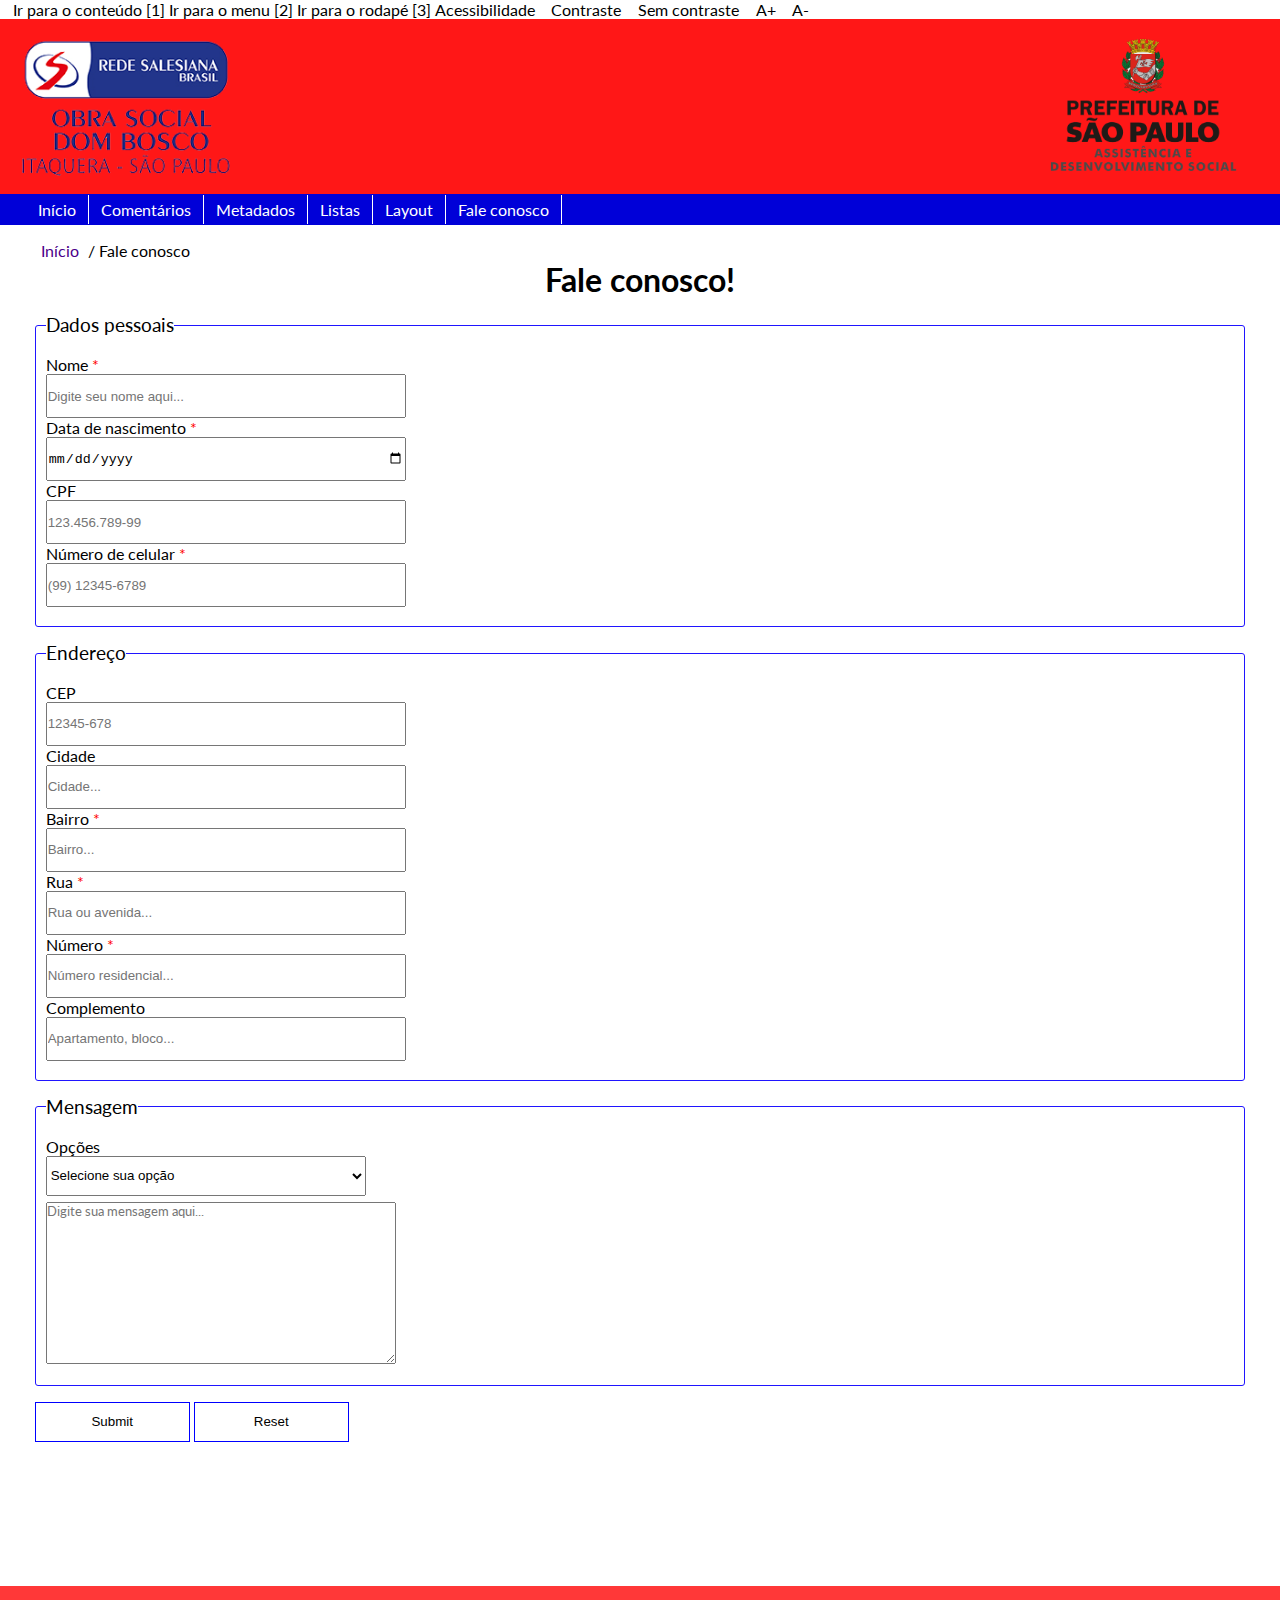
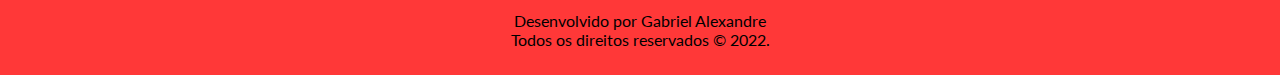
==== contato.html @ 1de5219d "Alteração de envio - SiteDB" ====
<!DOCTYPE html>
<html lang="pt-BR">
<head>
    <meta charset="UTF-8">
    <meta http-equiv="X-UA-Compatible" content="IE=edge">
    <meta name="viewport" content="width=device-width, initial-scale=1.0">
    <meta name="description" content="Primeira aula prática de HTML5 e CSS3">
    <meta name="author" content="Gabriel Alexandre">
    <link rel="stylesheet" href="CSS/style.css">
    <link rel="shortcut icon" href="imagens/favicon.ico" type="image/x-icon">
    <title>Aula HTML!</title>
</head>

<body>

    <!-- Cabeçalho -->
    <header id="cabecalho">
        <div id="acessibilidade">
            <ul id="atalhos">
                <li><a href="#conteudo" accesskey="1" title="Ir para o conteúdo">Ir para o conteúdo [1]</a></li>
                <li><a href="#navegacao" accesskey="2" title="Ir para a barra de navegação">Ir para o menu [2]</a></li>
                <li><a href="#rodape" accesskey="3" title="Ir para o rodapé">Ir para o rodapé [3]</a></li>
                <li id="page-acess"><a href="acessibilidade.html" title="Ir para a página de acessibilidade">Acessibilidade</a></li>
                <li class="contraste"><a href="javascript:void(0);" id="contraste" title="Inverter o contraste">Contraste</a></li>
                <li class="sem-contraste"><a href="javascript:void(0);" id="sem-contraste" title="Remover o contraste">Sem contraste</a></li>
                <li class="fonte"><a href="javascript:void(0);" id="aumentar" title="Aumentar a fonte">A+</a></li>
                <li class="fonte"><a href="javascript:void(0);" id="diminuir" title="Diminuir a fonte">A-</a></li>
            </ul>
        </div>
        <img class="imagem" src="imagens/logo.png" alt="Logo da Obra Social Dom Bosco.">
        <img id="assistencia" src="imagens/assistencia-e-desenvolvimento-social_centralizado.png" alt="Logo da prefeitura">

        <!-- Navegação -->
        <nav id="navegacao">
            <!-- Menu responsivo-->
            <label for="rps_menu"><img src="imagens/menu.png" alt="Ícone de menu" class="menu-icon"></label>
            <input type="checkbox" id="rps_menu">
            <!-- =============== -->
            <ul class="menu">
                <li><a href="index.html">Início</a></li>
                <li><a href="comentarios.html">Comentários</a></li>
                <li><a href="metadados.html">Metadados</a></li>
                <li class="sub-lista">
                    <a href="#">Listas</a>
                    <ul>
                        <li><a href="lista_ordenada.html">Lista ordenada</a></li>
                        <li><a href="lista_nao_ordenada.html">Lista não ordenada</a></li>
                    </ul>
                </li>
                <li><a href="layout.html">Layout</a></li>
                <li><a href="contato.html">Fale conosco</a></li>
            </ul>
        </nav>
    </header>

    <!-- Conteúdo principal-->
    <main id="conteudo">
        <ul id="breadcrumb">
            <li><a href="index.html">Início</a></li>
            <li>Fale conosco</li>
        </ul>
        <h1>Fale conosco!</h1>
        <form name="contact" action="">
            <fieldset id="personal-information">
                <legend>Dados pessoais</legend>

                <label class="asterisco" for="name" required>Nome</label><br>
                <input type="text" name="name" id="name" placeholder="Digite seu nome aqui..."><br>

                <label class="asterisco" for="age" required>Data de nascimento</label><br>
                <input type="date" name="age" id="age"><br>
                
                <label for="cpf">CPF</label><br>
                <input type="text" name="cpf" id="cpf" placeholder="123.456.789-99"><br>

                <label class="asterisco" for="cel">Número de celular</label><br>
                <input type="text" name="cel" id="cel" placeholder="(99) 12345-6789" required>
            </fieldset>

            <fieldset id="adress">
                <legend>Endereço</legend>

                <label for="cep">CEP</label><br>
                <input type="text" name="cep" id="cep" placeholder="12345-678"><br>

                <label for="city">Cidade</label><br>
                <input type="text" name="city" id="city" placeholder="Cidade..."><br>

                <label class="asterisco" for="bairro">Bairro</label><br>
                <input type="text" name="bairro" id="bairro" placeholder="Bairro..." required><br>

                <label class="asterisco" for="street">Rua</label><br>
                <input type="text" name="street" id="street" placeholder="Rua ou avenida..." required><br>
                
                <label class="asterisco" for="number">Número</label><br>
                <input type="number" name="number" id="number" placeholder="Número residencial..." required><br>

                <label for="complement">Complemento</label><br>
                <input type="text" name="complement" id="complement" placeholder="Apartamento, bloco..."><br>
            </fieldset>

            <fieldset id="message">
                <legend>Mensagem</legend>

                <label for="options">Opções</label><br>
                <select name="options" id="options" required>
                    <option value="" selected disabled>Selecione sua opção</option>
                    <option value="reclamação">Reclamação</option>
                    <option value="sugestão">Sugestão</option>
                    <option value="outro">Outro</option>
                </select><br>
                <textarea name="message" id="message" cols="45" rows="10" placeholder="Digite sua mensagem aqui..."></textarea><br>
            </fieldset>

            <div class="buttons">
                <input type="submit">
                <input type="reset">
            </div>
        </form>
    </main>

    <!-- Rodapé -->
    <footer id="rodape">
        <p>Desenvolvido por Gabriel Alexandre</p>
        <p>Todos os direitos reservados &copy; 2022.</p>
    </footer>

    <!-- Vlibras (script de libras) -->
    <div vw class="enabled">
        <div vw-access-button class="active"></div>
        <div vw-plugin-wrapper>
        <div class="vw-plugin-top-wrapper"></div>
        </div>
    </div>
    <script src="https://vlibras.gov.br/app/vlibras-plugin.js"></script>
    <script>
        new window.VLibras.Widget('https://vlibras.gov.br/app');
    </script>
</body>

</html>
---- CSS/style.css ----
@import url('https://fonts.googleapis.com/css2?family=Lato:wght@300;400&display=swap');


/* Base Data */
* {
    margin: 0;
    padding: 0;
}

body {
    font-family: 'Lato', sans-serif;
    font-size: 16px;
    width: 100%;
}

a {
    text-decoration: none;
}

video {
    transition: 0.5s ease-in-out;
    width: 50%;
    height: auto;
    margin-left: 24%;

    box-shadow: 0px 0px 7px 2px rgb(34, 32, 32);
    border-radius: 2px;

}

/* Header */
#cabecalho {
    width: 100%;
    height: auto;
    background-color: rgb(255, 23, 23);
}

#cabecalho ul{
    padding-left: 1%;

}

.imagem {
    width: 20%;
    padding-bottom: 0.5%;
}

#assistencia {
    width: 18%;
    padding-left: 60%;
    

}


/* Conteúdo */
#conteudo {
    width: 100%;
    padding: 1em;
    min-height: 700px;
    
    background-color: white;
    
    box-sizing: border-box;

}

#conteudo .imagem {
    width: 25%;
}

#conteudo h1 {
   text-align: center;
}

#conteudo ol {
    font-size: 1.5em;
    padding-left: 1%;
    

}

/* Menu interativo */
#navegacao {
    width: 98.92%;
    border: 1px solid rgb(0, 0, 216);
    background-color: rgb(0, 0, 216);
    margin-bottom: 16px;
    float: left;

    padding-left: 1%;
}

#navegacao li {
    border-right: 1px solid white;
    list-style: none;
    float: left;

    position: relative;
}

#navegacao li a {
    color: white;
    padding: 5px 12px;

    display: block;
}

#navegacao li:hover {
    transition: 0.3s;
    background-color: white;

}

#navegacao li:hover a {
    transition: 0.3s;
    color: black;
    

}

#navegacao .sub-lista ul li a {
    color: white;

}

#navegacao .sub-lista ul li:hover a {
    transition: 0.3s;
    color: black;

}

#navegacao li ul li {
    background-color: rgb(0, 0, 196);
    position: absolute;
   /* top: 25px;
    left: 0; */

    display: none;
}

#navegacao .sub-lista:hover li {
    display: flex;
    
}

.menu-icon {
    display: none;
}

/* Rodapé */
#rodape {
    width: 100%;
    height: auto;
    text-align: center;
    padding: 2% 0;
    margin-top: 10%;

    background-color: rgb(255, 56, 56);

}

/* Página de contato */
input, select {
    width: 30%;
    height: 40px;

}

select {
    width: 320px;

}

fieldset {
    border: 1px solid rgb(32, 21, 255);
    border-radius: 3px;
   /* box-shadow: 0 0 4px 1px black; */

    padding: 1.5% 0.8%;
    margin: 1.23% 1.5%;

    box-sizing: border-box;
}

legend {
    font-size: 18.5px;
}

input[type=submit], input[type=reset] {
    transition: 0.2s ease-in-out;

    position: relative;
    border: 1px solid blue;
    width: 155px;
    text-align: center;

    background-color: rgb(255, 255, 255);

}

input[type=submit]:hover, input[type=reset]:hover {
    transition: 0.3s;
    background-color: rgb(241, 241, 241);
    border-radius: 12px;
    cursor: pointer;

}

.asterisco:after {
    content: " *";
    color: red;

}

.buttons {
    margin-left: 1.5%;

}

textarea {
    font-family: 'Lato', sans-serif;
    color: rgb(20, 20, 20);
    margin-top: 6px;

}

/* Menu responsivo */
.menu-icon {
    width: 65px;
    height: auto;
    padding: 0;
}

input[type=checkbox] {
    display: none;

}

/* Breadcrumb */
#breadcrumb {
    padding-left: 2%;
    list-style-type: none;
}

#conteudo #breadcrumb li {
    display: inline;
}

#breadcrumb li a {
    color: rgb(75, 0, 137);
}

#breadcrumb li+li {
    padding: 0 5px;
}

#conteudo #breadcrumb li+li:before {
    content: "/\00a0";
}

/* Barra de acessibilidade */
#atalhos {
    transition: 0.7s;
    background-color: white;
}

#atalhos li {
    display: inline;
}

#atalhos a {
    color: black;
}

#page-access {
    transition: 0.2s;
    padding-left: 65%;
}

#contraste, #sem-contraste, #aumentar, #diminuir {
    padding-left: 1%;
}


@media screen and (max-width: 600px) {

    #cabecalho {
        width: 100%;

    }

    .menu-icon {
        display: block;
    }

    .menu {
        display: none;
    }

    .imagem {
        width: 25%;
        height: auto;
        padding-left: 2%;

    }

    video {
        margin-top: 15%;
        margin-left: 10%;
        width: 75%;
    }

    #conteudo {
        min-height: 950px;

    }

    .lista-principal {
        margin-left: 10px;
    }

    #conteudo .imagem-conteudo {
        width: 55%;
        height: auto;

    }

    #assistencia {
        width: 25%;
        padding-left: 45%;

    }

    #rps_menu:checked ~ .menu {
        display: block;
    }

    .menu li {
        position: relative;
        float: left;
        width: 100%;
    }

    #conteudo ol {
        margin-right: 3px;
    }

    input[type=submit], input[type=reset] {
        padding: 0 15px;
        box-sizing: content-box;
    }

    input[type=text], select, input[type=date], input[type=number] {
        width: 50%;
    }

    .sub-lista ul li {
        float: left;
        display: block;
        position: relative;
        width: 100%;
        height: 32px;
        margin-bottom: 12px;
        z-index: 100;

    }

    .sub-lista:hover ~ .menu {
        display: none;
    }

    #rodape {
        position: relative;
        margin-top: 100px;

    }

}

/* Media queries for accessibility bar */
@media screen and (max-width: 1850px) {
    #page-access{
        padding-left: 52%;
    }

}

@media screen and (max-width: 1670px) {
    #page-access{
        padding-left: 42%;
    }

}

@media screen and (max-width: 1450px) {
    #page-access{
        padding-left: 37%;
    }

}

@media screen and (max-width: 1260px) {
    #page-access{
        padding-left: 32%;
    }

    #conteudo {
        min-height: 800px;
    }

}

@media screen and (max-width: 1155px) {
    #page-access{
        padding-left: 26%;
    }

}

@media screen and (max-width: 1024px) {
    #page-access{
        padding-left: 22%;
    }

}

@media screen and (max-width: 912px) {
    #page-access{
        padding-left: 12%;
    }

    #conteudo {
        min-height: 1050px;
    }

}

@media screen and (max-width: 820px) {
    #atalhos .fast-keys {
        display: none;
    }

    #page-access{
        padding-left: 1%;
    }

    #conteudo {
        min-height: 895px;
    }

}

@media screen and (max-width: 800px) {
    #atalhos .fast-keys {
        display: none;
    }

    #page-access {
        padding-left: 1%;
    }

}

/*  Desenvolvido por Gabriel A. */
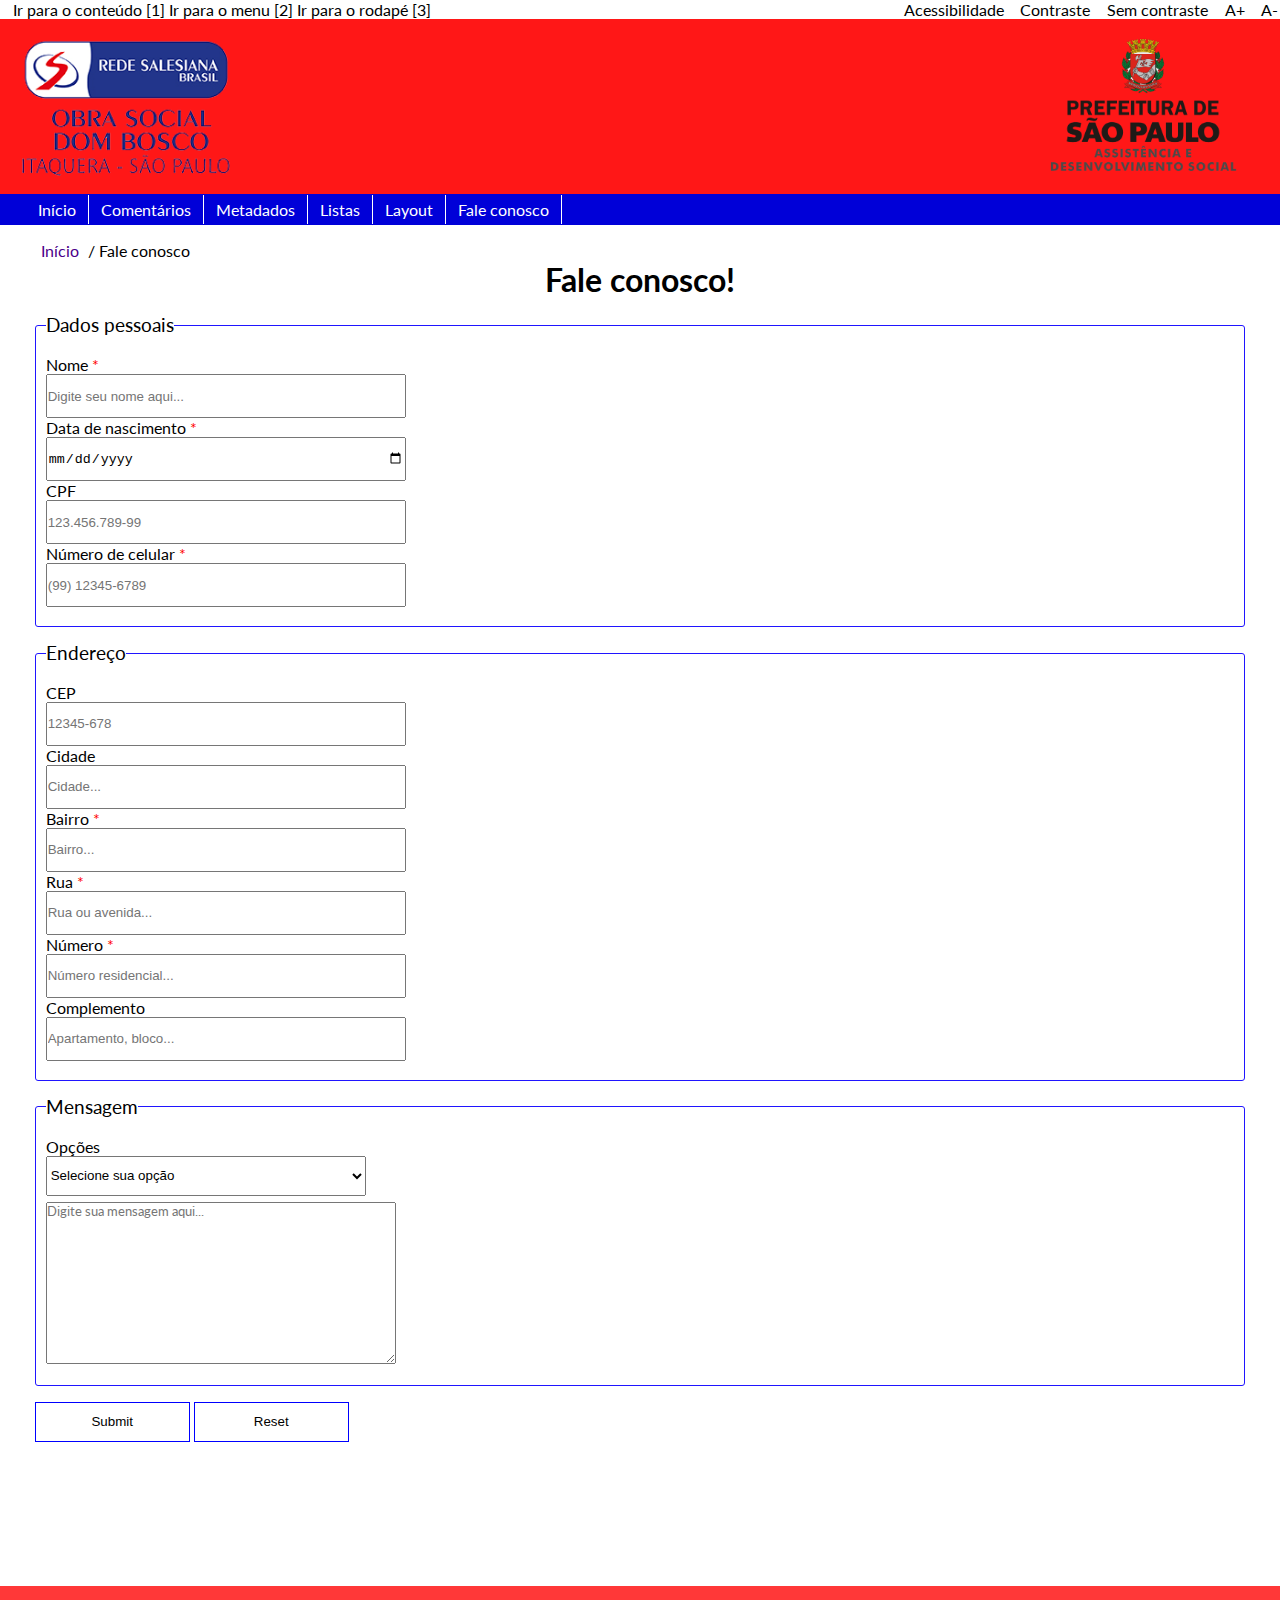
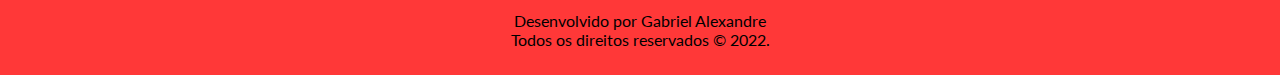
==== commit 71656db0: "Update contato.html" ====
--- a/contato.html
+++ b/contato.html
@@ -17,10 +17,10 @@
     <header id="cabecalho">
         <div id="acessibilidade">
             <ul id="atalhos">
-                <li><a href="#conteudo" accesskey="1" title="Ir para o conteúdo">Ir para o conteúdo [1]</a></li>
-                <li><a href="#navegacao" accesskey="2" title="Ir para a barra de navegação">Ir para o menu [2]</a></li>
-                <li><a href="#rodape" accesskey="3" title="Ir para o rodapé">Ir para o rodapé [3]</a></li>
-                <li id="page-acess"><a href="acessibilidade.html" title="Ir para a página de acessibilidade">Acessibilidade</a></li>
+                <li class="fast-keys"><a href="#conteudo" accesskey="1" title="Ir para o conteúdo">Ir para o conteúdo [1]</a></li>
+                <li class="fast-keys"><a href="#navegacao" accesskey="2" title="Ir para a barra de navegação">Ir para o menu [2]</a></li>
+                <li class="fast-keys"><a href="#rodape" accesskey="3" title="Ir para o rodapé">Ir para o rodapé [3]</a></li>
+                <li id="page-access"><a href="acessibilidade.html" title="Ir para a página de acessibilidade">Acessibilidade</a></li>
                 <li class="contraste"><a href="javascript:void(0);" id="contraste" title="Inverter o contraste">Contraste</a></li>
                 <li class="sem-contraste"><a href="javascript:void(0);" id="sem-contraste" title="Remover o contraste">Sem contraste</a></li>
                 <li class="fonte"><a href="javascript:void(0);" id="aumentar" title="Aumentar a fonte">A+</a></li>
@@ -138,4 +138,4 @@
     </script>
 </body>
 
-</html>+</html>
